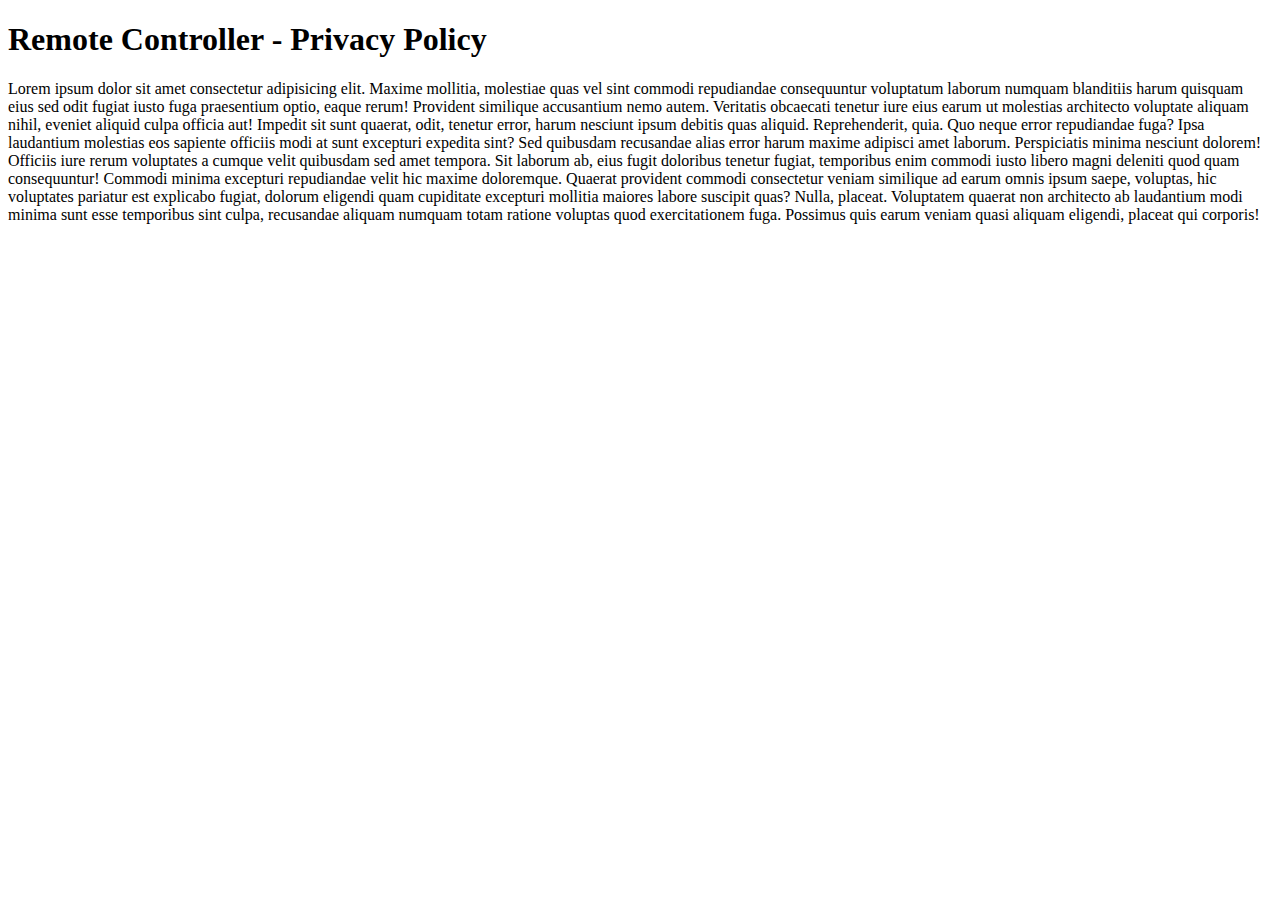
==== project/privacy-policy/index.html @ 3b4abd0f "Init commit" ====
<!DOCTYPE html>
<html lang="en">
<head>
  <meta charset="UTF-8">
  <title>Remote Controller - Privacy Policy</title>
</head>
<body>
<div class="py-5 container">
  <h1>Remote Controller - Privacy Policy</h1>
  <div>
    <p>
      Lorem ipsum dolor sit amet consectetur adipisicing elit. Maxime mollitia,
      molestiae quas vel sint commodi repudiandae consequuntur voluptatum laborum
      numquam blanditiis harum quisquam eius sed odit fugiat iusto fuga praesentium
      optio, eaque rerum! Provident similique accusantium nemo autem. Veritatis
      obcaecati tenetur iure eius earum ut molestias architecto voluptate aliquam
      nihil, eveniet aliquid culpa officia aut! Impedit sit sunt quaerat, odit,
      tenetur error, harum nesciunt ipsum debitis quas aliquid. Reprehenderit,
      quia. Quo neque error repudiandae fuga? Ipsa laudantium molestias eos
      sapiente officiis modi at sunt excepturi expedita sint? Sed quibusdam
      recusandae alias error harum maxime adipisci amet laborum. Perspiciatis
      minima nesciunt dolorem! Officiis iure rerum voluptates a cumque velit
      quibusdam sed amet tempora. Sit laborum ab, eius fugit doloribus tenetur
      fugiat, temporibus enim commodi iusto libero magni deleniti quod quam
      consequuntur! Commodi minima excepturi repudiandae velit hic maxime
      doloremque. Quaerat provident commodi consectetur veniam similique ad
      earum omnis ipsum saepe, voluptas, hic voluptates pariatur est explicabo
      fugiat, dolorum eligendi quam cupiditate excepturi mollitia maiores labore
      suscipit quas? Nulla, placeat. Voluptatem quaerat non architecto ab laudantium
      modi minima sunt esse temporibus sint culpa, recusandae aliquam numquam
      totam ratione voluptas quod exercitationem fuga. Possimus quis earum veniam
      quasi aliquam eligendi, placeat qui corporis!
    </p>
  </div>
</div>
</body>
</html>
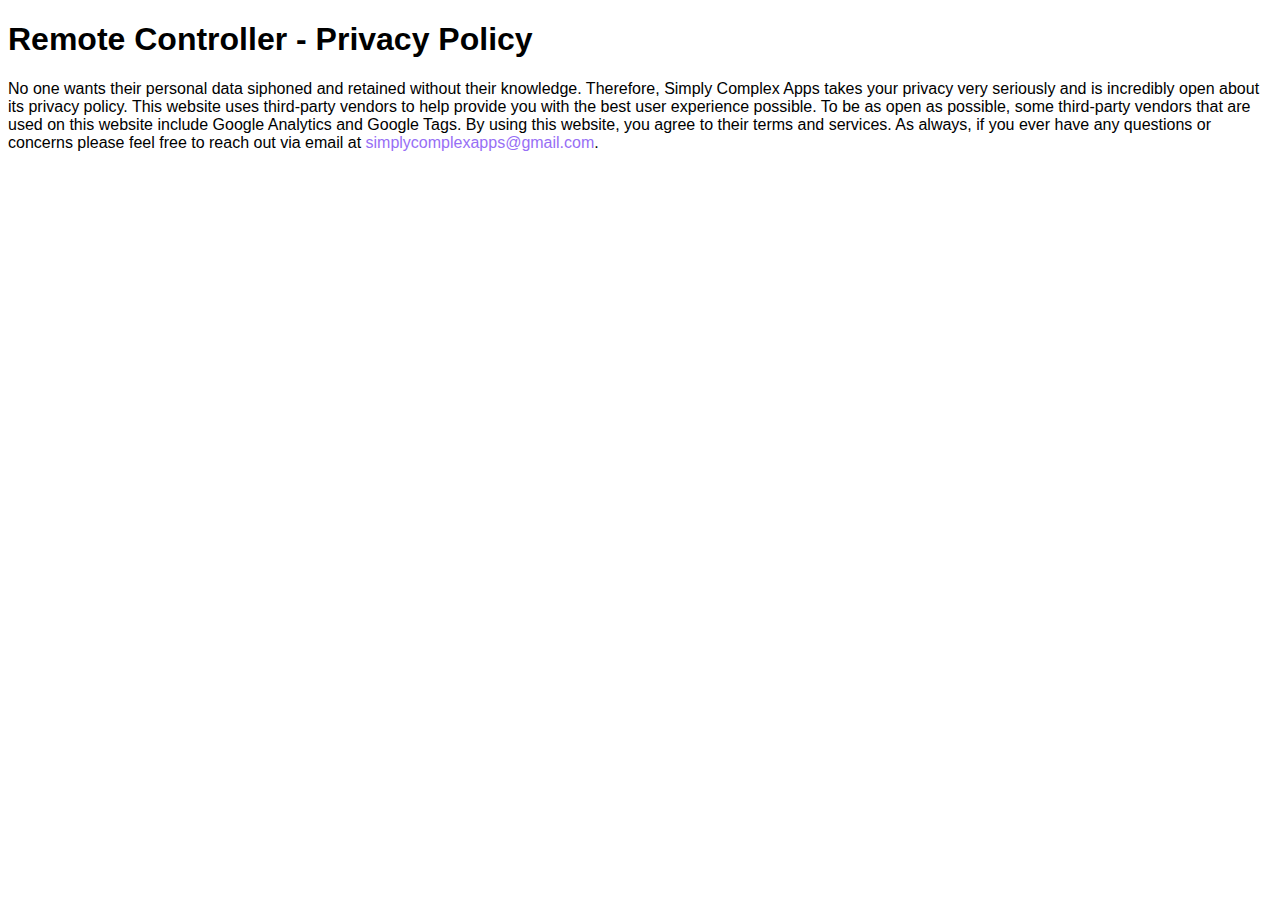
==== commit 5c5597b6: "Added new content" ====
--- a/project/privacy-policy/index.html
+++ b/project/privacy-policy/index.html
@@ -4,32 +4,22 @@
   <meta charset="UTF-8">
   <title>Remote Controller - Privacy Policy</title>
 </head>
+<style>
+  body { font: 16px Helvetica, sans-serif; color: #000; }
+  a { color: #976ff5; text-decoration: none; }
+  a:hover { color: #000; text-decoration: none; }
+</style>
 <body>
 <div class="py-5 container">
   <h1>Remote Controller - Privacy Policy</h1>
   <div>
     <p>
-      Lorem ipsum dolor sit amet consectetur adipisicing elit. Maxime mollitia,
-      molestiae quas vel sint commodi repudiandae consequuntur voluptatum laborum
-      numquam blanditiis harum quisquam eius sed odit fugiat iusto fuga praesentium
-      optio, eaque rerum! Provident similique accusantium nemo autem. Veritatis
-      obcaecati tenetur iure eius earum ut molestias architecto voluptate aliquam
-      nihil, eveniet aliquid culpa officia aut! Impedit sit sunt quaerat, odit,
-      tenetur error, harum nesciunt ipsum debitis quas aliquid. Reprehenderit,
-      quia. Quo neque error repudiandae fuga? Ipsa laudantium molestias eos
-      sapiente officiis modi at sunt excepturi expedita sint? Sed quibusdam
-      recusandae alias error harum maxime adipisci amet laborum. Perspiciatis
-      minima nesciunt dolorem! Officiis iure rerum voluptates a cumque velit
-      quibusdam sed amet tempora. Sit laborum ab, eius fugit doloribus tenetur
-      fugiat, temporibus enim commodi iusto libero magni deleniti quod quam
-      consequuntur! Commodi minima excepturi repudiandae velit hic maxime
-      doloremque. Quaerat provident commodi consectetur veniam similique ad
-      earum omnis ipsum saepe, voluptas, hic voluptates pariatur est explicabo
-      fugiat, dolorum eligendi quam cupiditate excepturi mollitia maiores labore
-      suscipit quas? Nulla, placeat. Voluptatem quaerat non architecto ab laudantium
-      modi minima sunt esse temporibus sint culpa, recusandae aliquam numquam
-      totam ratione voluptas quod exercitationem fuga. Possimus quis earum veniam
-      quasi aliquam eligendi, placeat qui corporis!
+      No one wants their personal data siphoned and retained without their knowledge. Therefore, Simply Complex
+      Apps takes your privacy very seriously and is incredibly open about its privacy policy. This website uses
+      third-party vendors to help provide you with the best user experience possible. To be as open as possible,
+      some third-party vendors that are used on this website include Google Analytics and Google Tags. By using
+      this website, you agree to their terms and services. As always, if you ever have any questions or concerns
+      please feel free to reach out via email at <a href="mailto:simplycomplexapps@gmail.com">simplycomplexapps@gmail.com</a>.
     </p>
   </div>
 </div>
